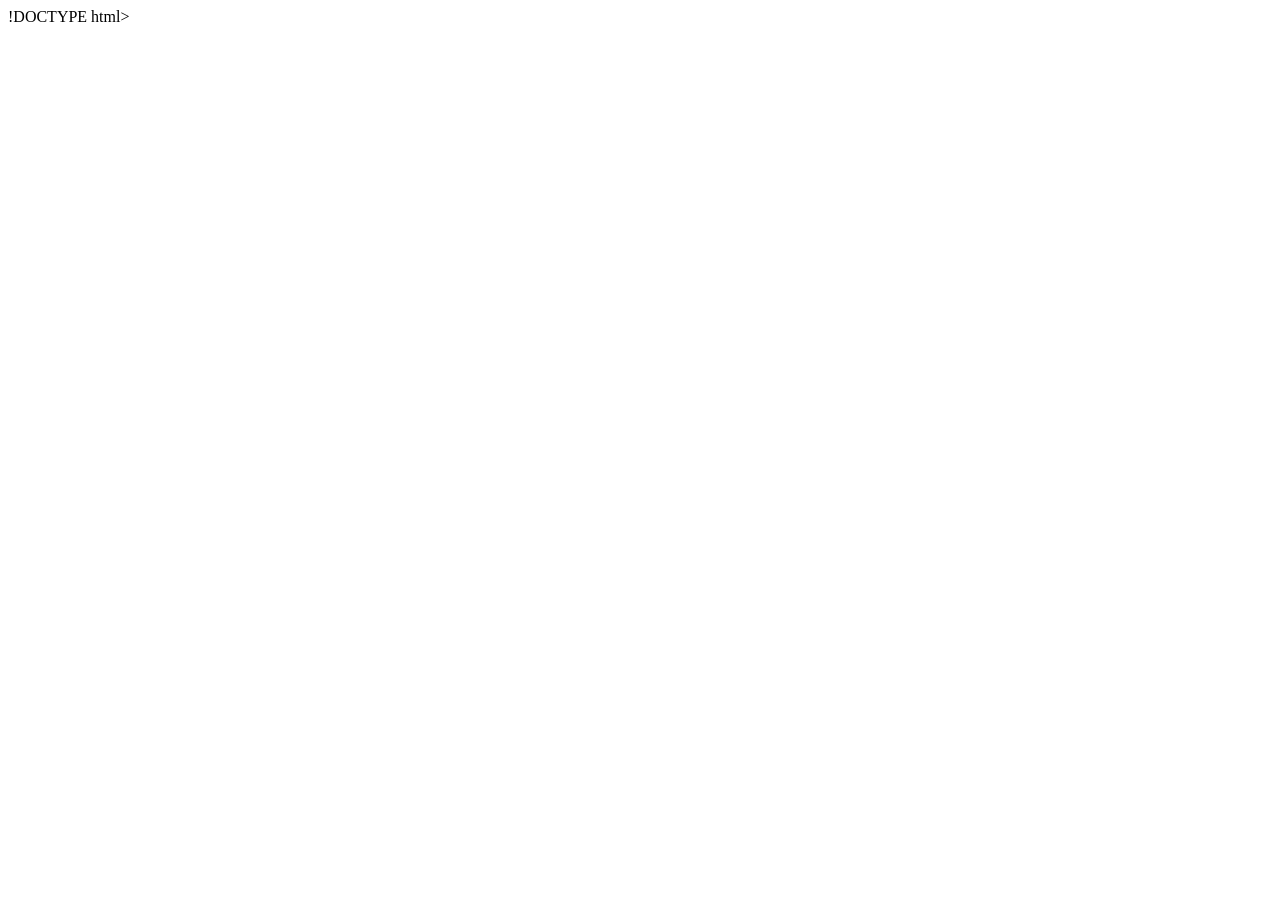
==== about.html @ eeec6a9e "added about page and css" ====
!DOCTYPE html>
<html lang="en">
<head>
    	<!-- handles  the embed-->
	<meta property="og:title" content="kuba.moe/about"/>
	<meta property="og:type" content="website"/>
	<meta property="og:url" content="https://kuba.moe/about"/>
	<meta property="og:image" content="/images/embed.png"/>
	<meta property="og:description" content="about page"/>
</head>
</html>
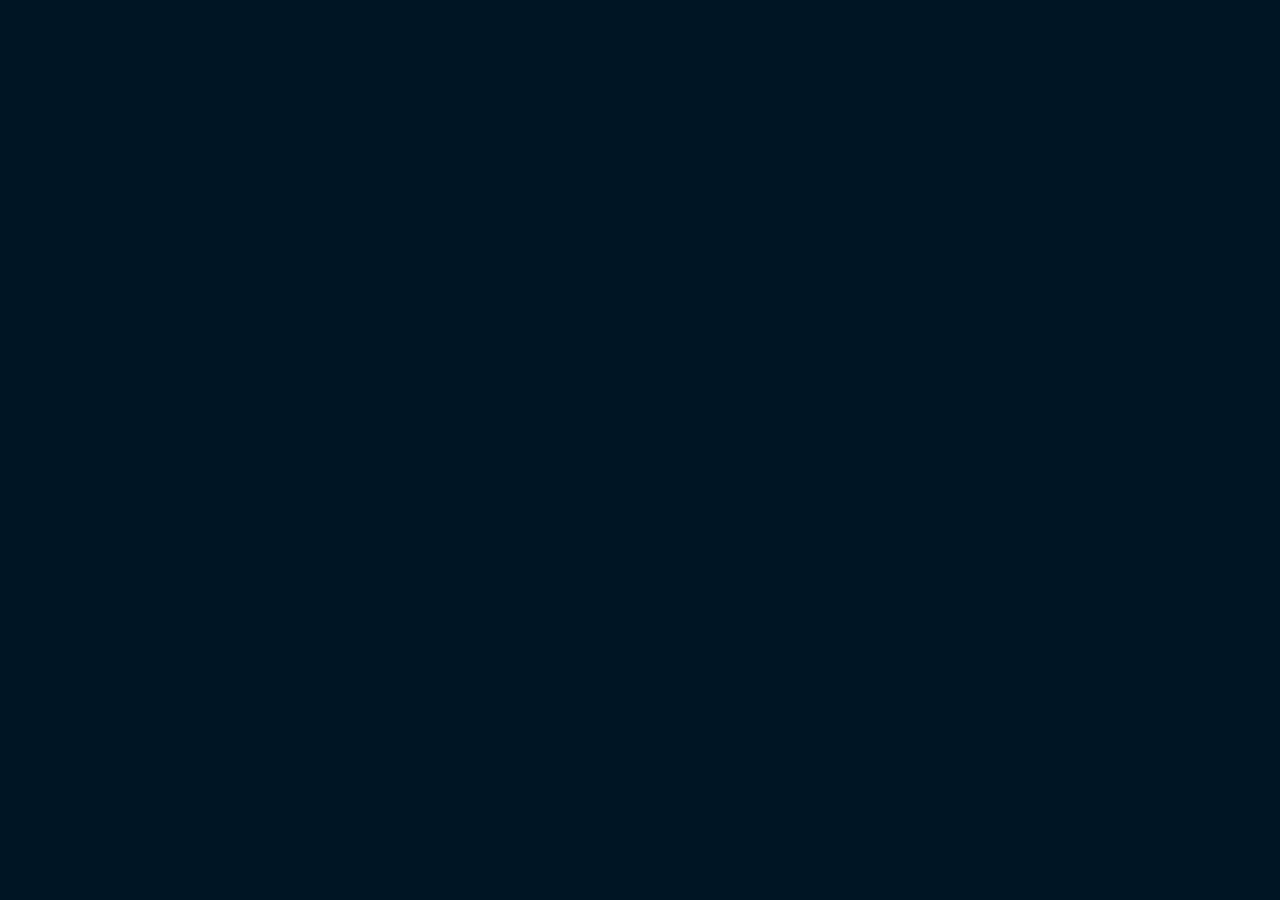
==== commit f5e5238a: "added very basic css, created about page but haven't populated it at all yet." ====
--- a/about.html
+++ b/about.html
@@ -1,11 +1,14 @@
-!DOCTYPE html>
+<!DOCTYPE html>
 <html lang="en">
 <head>
-    	<!-- handles  the embed-->
+    <!-- handles  the embed-->
 	<meta property="og:title" content="kuba.moe/about"/>
 	<meta property="og:type" content="website"/>
 	<meta property="og:url" content="https://kuba.moe/about"/>
 	<meta property="og:image" content="/images/embed.png"/>
 	<meta property="og:description" content="about page"/>
+    <!-- stylesheet link-->
+    <link rel="stylesheet" href="/style.css">
 </head>
+
 </html>
--- a/style.css
+++ b/style.css
@@ -0,0 +1,75 @@
+.lato-thin {
+    font-family: "Lato", serif;
+    font-weight: 100;
+    font-style: normal;
+  }
+  
+  .lato-light {
+    font-family: "Lato", serif;
+    font-weight: 300;
+    font-style: normal;
+  }
+  
+  .lato-regular {
+    font-family: "Lato", serif;
+    font-weight: 400;
+    font-style: normal;
+  }
+  
+  .lato-bold {
+    font-family: "Lato", serif;
+    font-weight: 700;
+    font-style: normal;
+  }
+  
+  .lato-black {
+    font-family: "Lato", serif;
+    font-weight: 900;
+    font-style: normal;
+  }
+  
+  .lato-thin-italic {
+    font-family: "Lato", serif;
+    font-weight: 100;
+    font-style: italic;
+  }
+  
+  .lato-light-italic {
+    font-family: "Lato", serif;
+    font-weight: 300;
+    font-style: italic;
+  }
+  
+  .lato-regular-italic {
+    font-family: "Lato", serif;
+    font-weight: 400;
+    font-style: italic;
+  }
+  
+  .lato-bold-italic {
+    font-family: "Lato", serif;
+    font-weight: 700;
+    font-style: italic;
+  }
+  
+  .lato-black-italic {
+    font-family: "Lato", serif;
+    font-weight: 900;
+    font-style: italic;
+  }  
+html{
+    overflow-wrap: break-word;
+    background-color:#001524;
+}
+body{
+    color:#FFECD1;
+    /*color:#FFFF;*/
+
+    font-family:"Lato", serif;
+}
+header{
+    color:#93827F;
+}
+text{
+    inherits:tru
+}
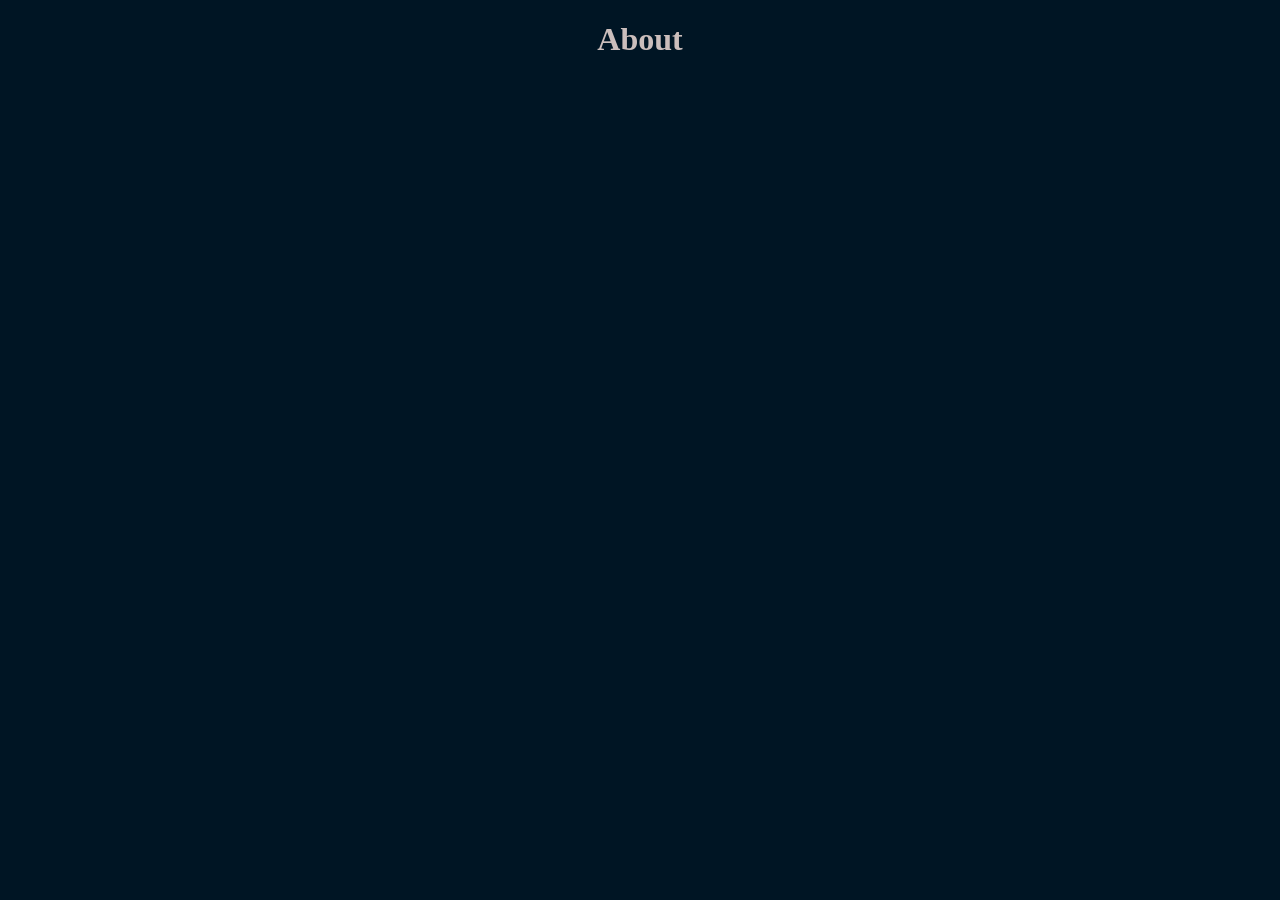
==== commit d9d477f5: "minor updates, beginning to start writing the intro section" ====
--- a/about.html
+++ b/about.html
@@ -8,7 +8,16 @@
 	<meta property="og:image" content="/images/embed.png"/>
 	<meta property="og:description" content="about page"/>
     <!-- stylesheet link-->
-    <link rel="stylesheet" href="/style.css">
+    <link rel="stylesheet" href="/style.css">	
+	<!-- loads fonts-->
+	<link rel="preconnect" href="https://fonts.googleapis.com">
+	<link rel="preconnect" href="https://fonts.gstatic.com" crossorigin>
+	<link href="https://fonts.googleapis.com/css2?family=Lato:ital,wght@0,100;0,300;0,400;0,700;0,900;1,100;1,300;1,400;1,700;1,900&display=swap" rel="style">
 </head>
+<h1 ><header>
+	About
+</header></h1>
+<p>
 
+</p>
 </html>
--- a/style.css
+++ b/style.css
@@ -64,12 +64,21 @@
 body{
     color:#FFECD1;
     /*color:#FFFF;*/
-
+    text-align: center;
     font-family:"Lato", serif;
+    text-size-adjust:auto;
 }
-header{
-    color:#93827F;
+h1{
+    /*color:#93827F;*/
+    color:#CBBEBC;
+    text-size-adjust:auto;
 }
-text{
-    inherits:tru
+h2{
+  /*color:#CBBEBC;*/
+  color:#93827F;
+  text-size-adjust:auto;
+}
+hr{
+  width:50%;
+  align:center;
 }
